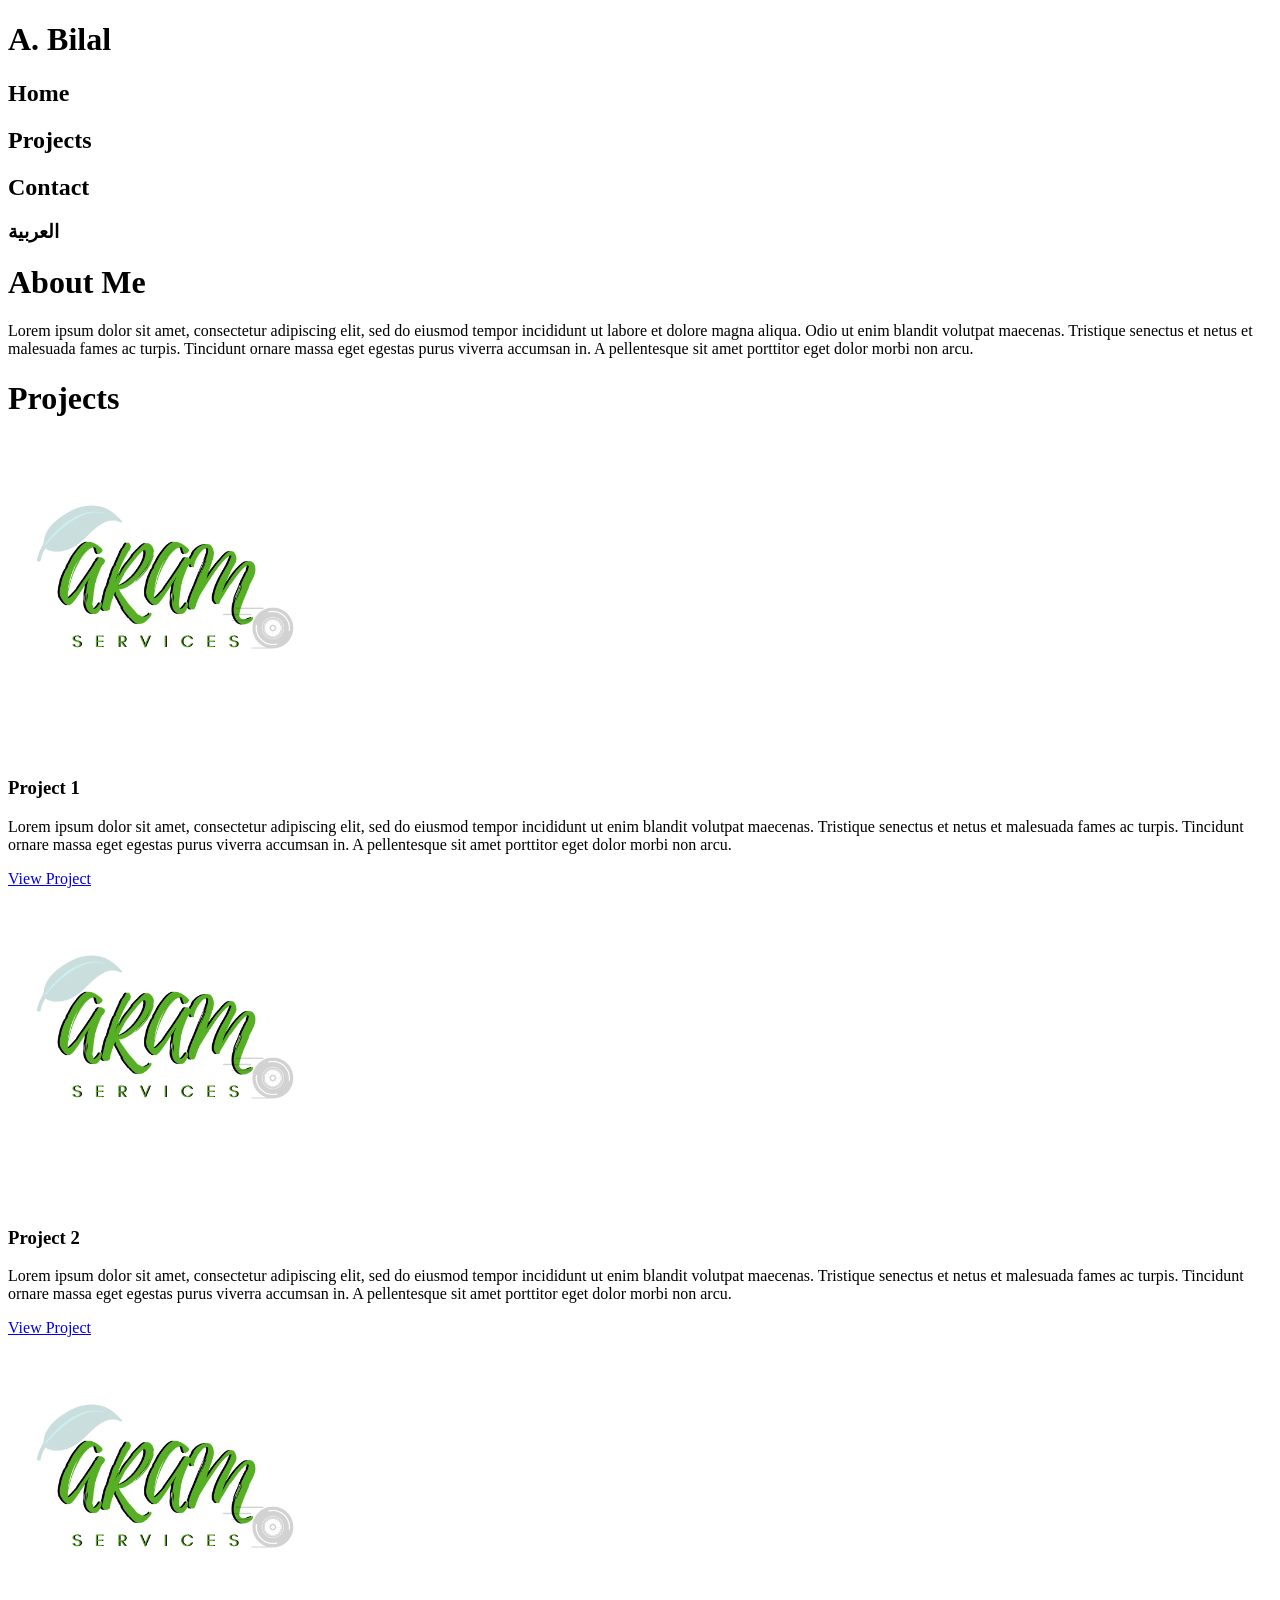
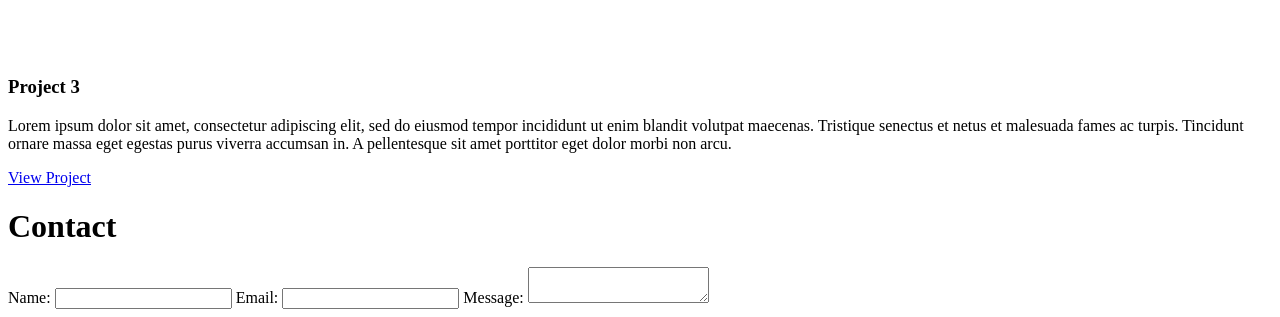
==== index.html @ 70561f9f "UPLOADED" ====
<!DOCTYPE html>
<html lang="en">
<head>
    <meta charset="UTF-8">
    <meta http-equiv="X-UA-Compatible" content="IE=edge">
    <meta name="viewport" content="width=device-width, initial-scale=1.0">
    <title>A. Bilal</title>
</head>
<body>
<h1>A. Bilal</h1>
<nav class="navigation">
    <h2>Home</h2>
    <h2>Projects</h2>
    <h2>Contact</h2>
    <h3>العربية</h3>
</nav>
<main>
    <div class="aboutme">
        <h1 class="aboutme-title">About Me</h1>
        <p class="aboutme-text">Lorem ipsum dolor sit amet, consectetur adipiscing elit, sed do eiusmod tempor incididunt ut labore et dolore magna aliqua. Odio ut enim blandit volutpat maecenas. Tristique senectus et netus et malesuada fames ac turpis. Tincidunt ornare massa eget egestas purus viverra accumsan in. A pellentesque sit amet porttitor eget dolor morbi non arcu.</p>
</div>
<div class="projects">
    <h1 class="projects-title">Projects</h1>
    <div class="projects-container">
        <div class="project-item">
            <img src="assets/img/ARAM1080trans.png" alt="project 1" class="project-img" width="25%">
            <h3 class="project-title">Project 1</h3>
            <p class="project-text">Lorem ipsum dolor sit amet, consectetur adipiscing elit, sed do eiusmod tempor incididunt ut enim blandit volutpat maecenas. Tristique senectus et netus et malesuada fames ac turpis. Tincidunt ornare massa eget egestas purus viverra accumsan in. A pellentesque sit amet porttitor eget dolor morbi non arcu.</p>
            <a href="./project1.html" class="project-link">View Project</a>
        </div>
        <div class="project-item"></div>
            <img src="assets/img/ARAM1080trans.png" alt="project 2" class="project-img" width="25%">
            <h3 class="project-title">Project 2</h3>
            <p class="project-text">Lorem ipsum dolor sit amet, consectetur adipiscing elit, sed do eiusmod tempor incididunt ut enim blandit volutpat maecenas. Tristique senectus et netus et malesuada fames ac turpis. Tincidunt ornare massa eget egestas purus viverra accumsan in. A pellentesque sit amet porttitor eget dolor morbi non arcu.</p>
            <a href="./project2.html" class="project-link">View Project</a>
        </div>
        <div class="project-item">
            <img src="assets/img/ARAM1080trans.png" alt="project 1" class="project-img" width="25%">
            <h3 class="project-title">Project 3</h3>
            <p class="project-text">Lorem ipsum dolor sit amet, consectetur adipiscing elit, sed do eiusmod tempor incididunt ut enim blandit volutpat maecenas. Tristique senectus et netus et malesuada fames ac turpis. Tincidunt ornare massa eget egestas purus viverra accumsan in. A pellentesque sit amet porttitor eget dolor morbi non arcu.</p>
            <a href="./project3.html" class="project-link">View Project</a>
        </div>
    </div>
</div>
<div class="contact-form">
    <h1>Contact</h1>
    <form action="./form.html" autocomplete="on" >
        <label for="name">Name:</label>
        <input type="text" name="name" id="name" required>
        <label for="email">Email:</label>
        <input type="email" name="email" id="email" required>
        <label for="message">Message:</label>
        <textarea name="message" id="message" required></textarea>
        <input type="submit" value="Submit" id="submit>
    </form>
</div>
</body>
</html>
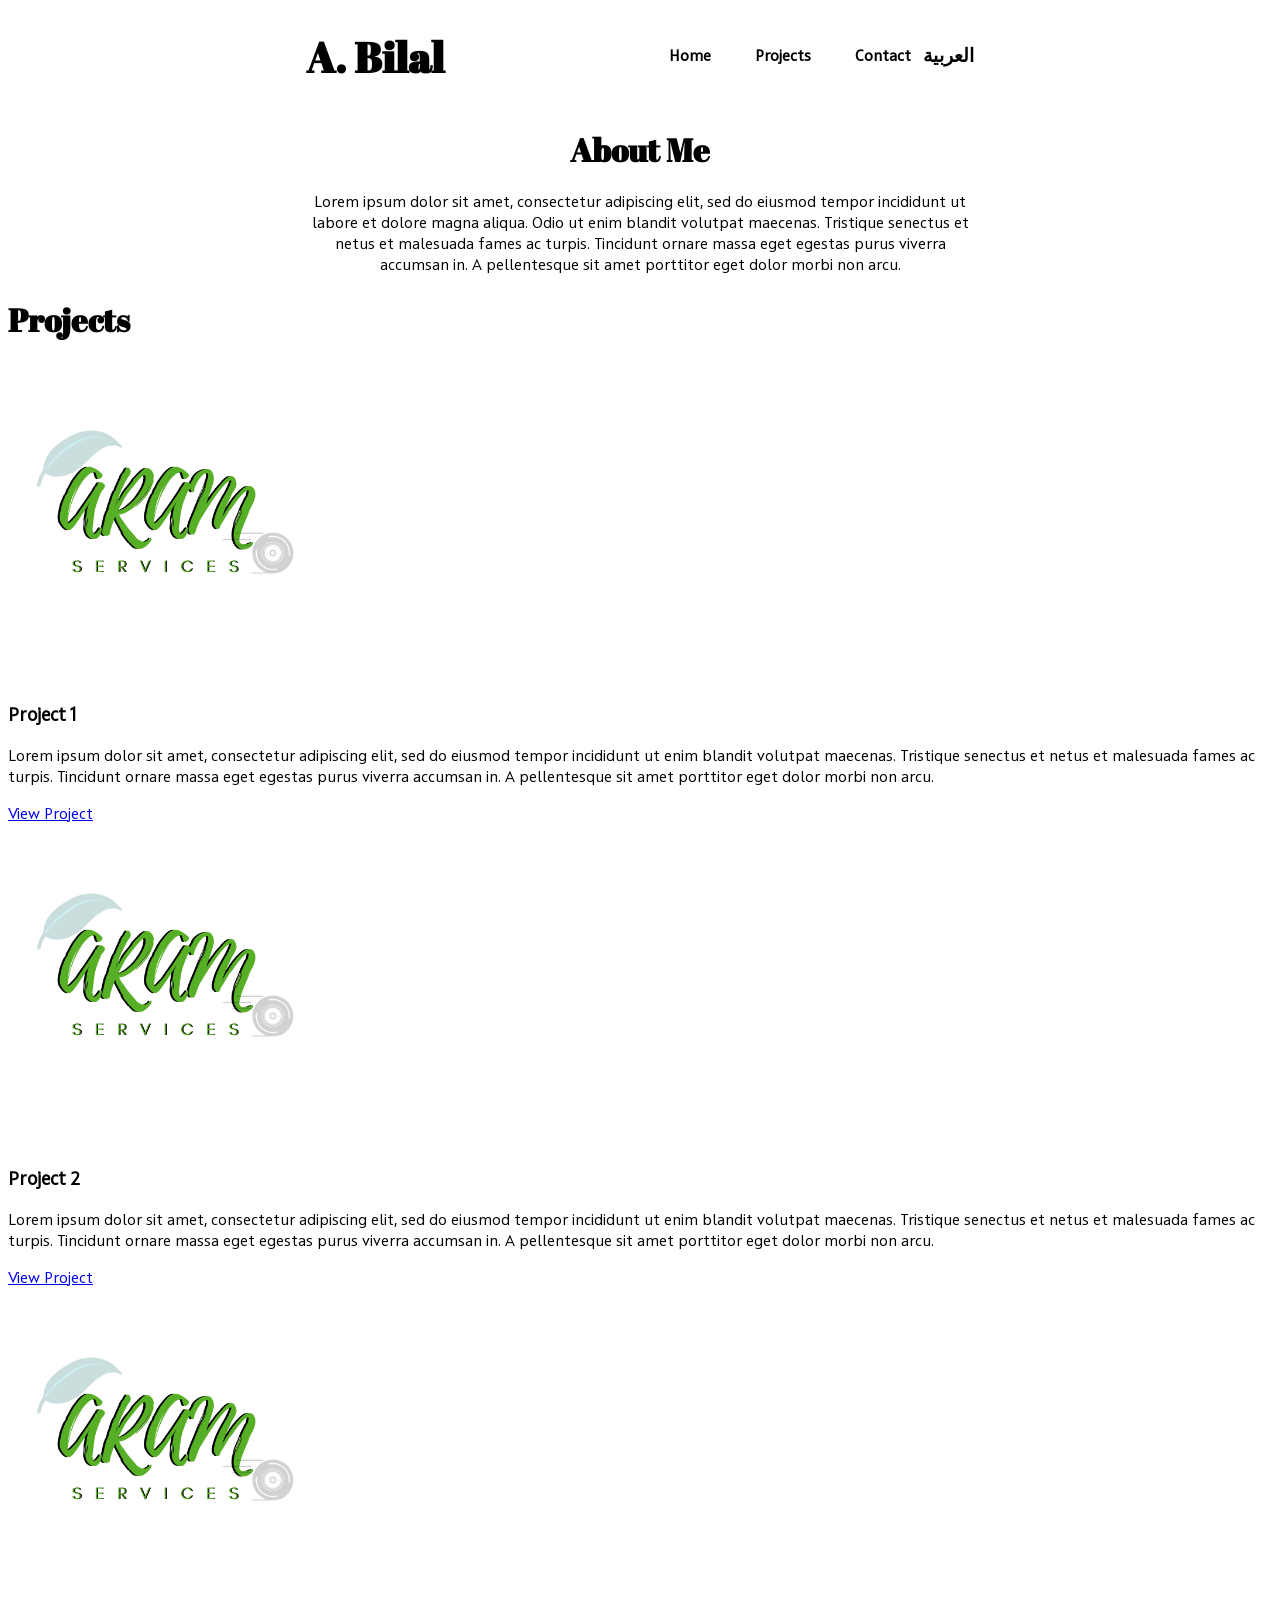
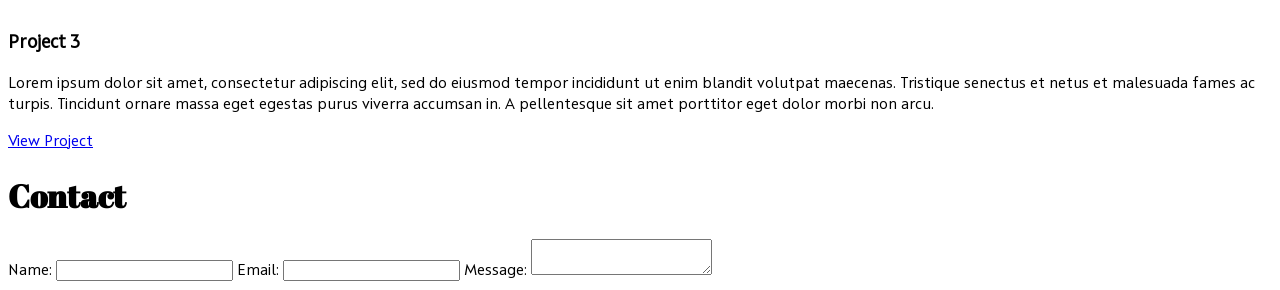
==== commit 86f05d12: "added" ====
--- a/index.html
+++ b/index.html
@@ -4,16 +4,24 @@
     <meta charset="UTF-8">
     <meta http-equiv="X-UA-Compatible" content="IE=edge">
     <meta name="viewport" content="width=device-width, initial-scale=1.0">
+    <link rel="stylesheet" type="text/css" href="assets/css/style.css">
     <title>A. Bilal</title>
 </head>
 <body>
-<h1>A. Bilal</h1>
-<nav class="navigation">
-    <h2>Home</h2>
-    <h2>Projects</h2>
-    <h2>Contact</h2>
-    <h3>العربية</h3>
-</nav>
+<header>
+ <div class="headtxt">
+    <h1><a href="">A. Bilal</a></h1>
+ </div>
+ <nav class="navigation">
+    <a href="/">Home</a>
+    <a href="#">Projects</a>
+    <a href="#">Contact</a>
+ </nav>
+
+ <div class="arabictxt">
+   <h3>العربية</h3>
+ </div>
+</header>
 <main>
     <div class="aboutme">
         <h1 class="aboutme-title">About Me</h1>
--- a/assets/css/style.css
+++ b/assets/css/style.css
@@ -0,0 +1,71 @@
+body {
+    color: #000000;
+    background-color: #ffffff;
+    font-family: "reg-font";
+    font-size: 16px;
+}
+
+@font-face {
+    font-family: "reg-font";
+    src: url(Squad-Regular.ttf);
+}
+
+@font-face {
+    font-family: "head-font";
+    src: url(AbrilFatface-Regular.ttf);
+}
+
+
+header {
+    display: flex;
+    flex-direction: row;
+    align-items: center;
+    justify-content: center;
+    width: 700px;
+    max-width: 100%;
+    padding-left: 1rem;
+    padding-right: 1rem;
+    box-sizing: border-box;
+    margin: auto;
+}
+
+.headtxt {
+    width: 420px;
+}
+
+h1 {
+    font-family: "head-font";
+}
+
+.headtxt h1 a {
+    font-size: 42px;
+    text-decoration: none;
+    color: #000000;
+}
+
+nav {
+    display: block;
+    width: 800px;
+    margin-left: 150px;
+    max-width: 100%;
+    text-align: center;
+    overflow: hidden;
+}
+
+nav a {
+    display: inline-block;
+    color: #000000;
+    padding-left: 40px;
+    font-weight: bold;
+    text-decoration: none;
+}
+
+.aboutme {
+    width: 700px;
+    max-width: 100%;
+    padding-left: 1rem;
+    padding-right: 1rem;
+    box-sizing: border-box;
+    margin: auto;
+    text-align: center;
+}
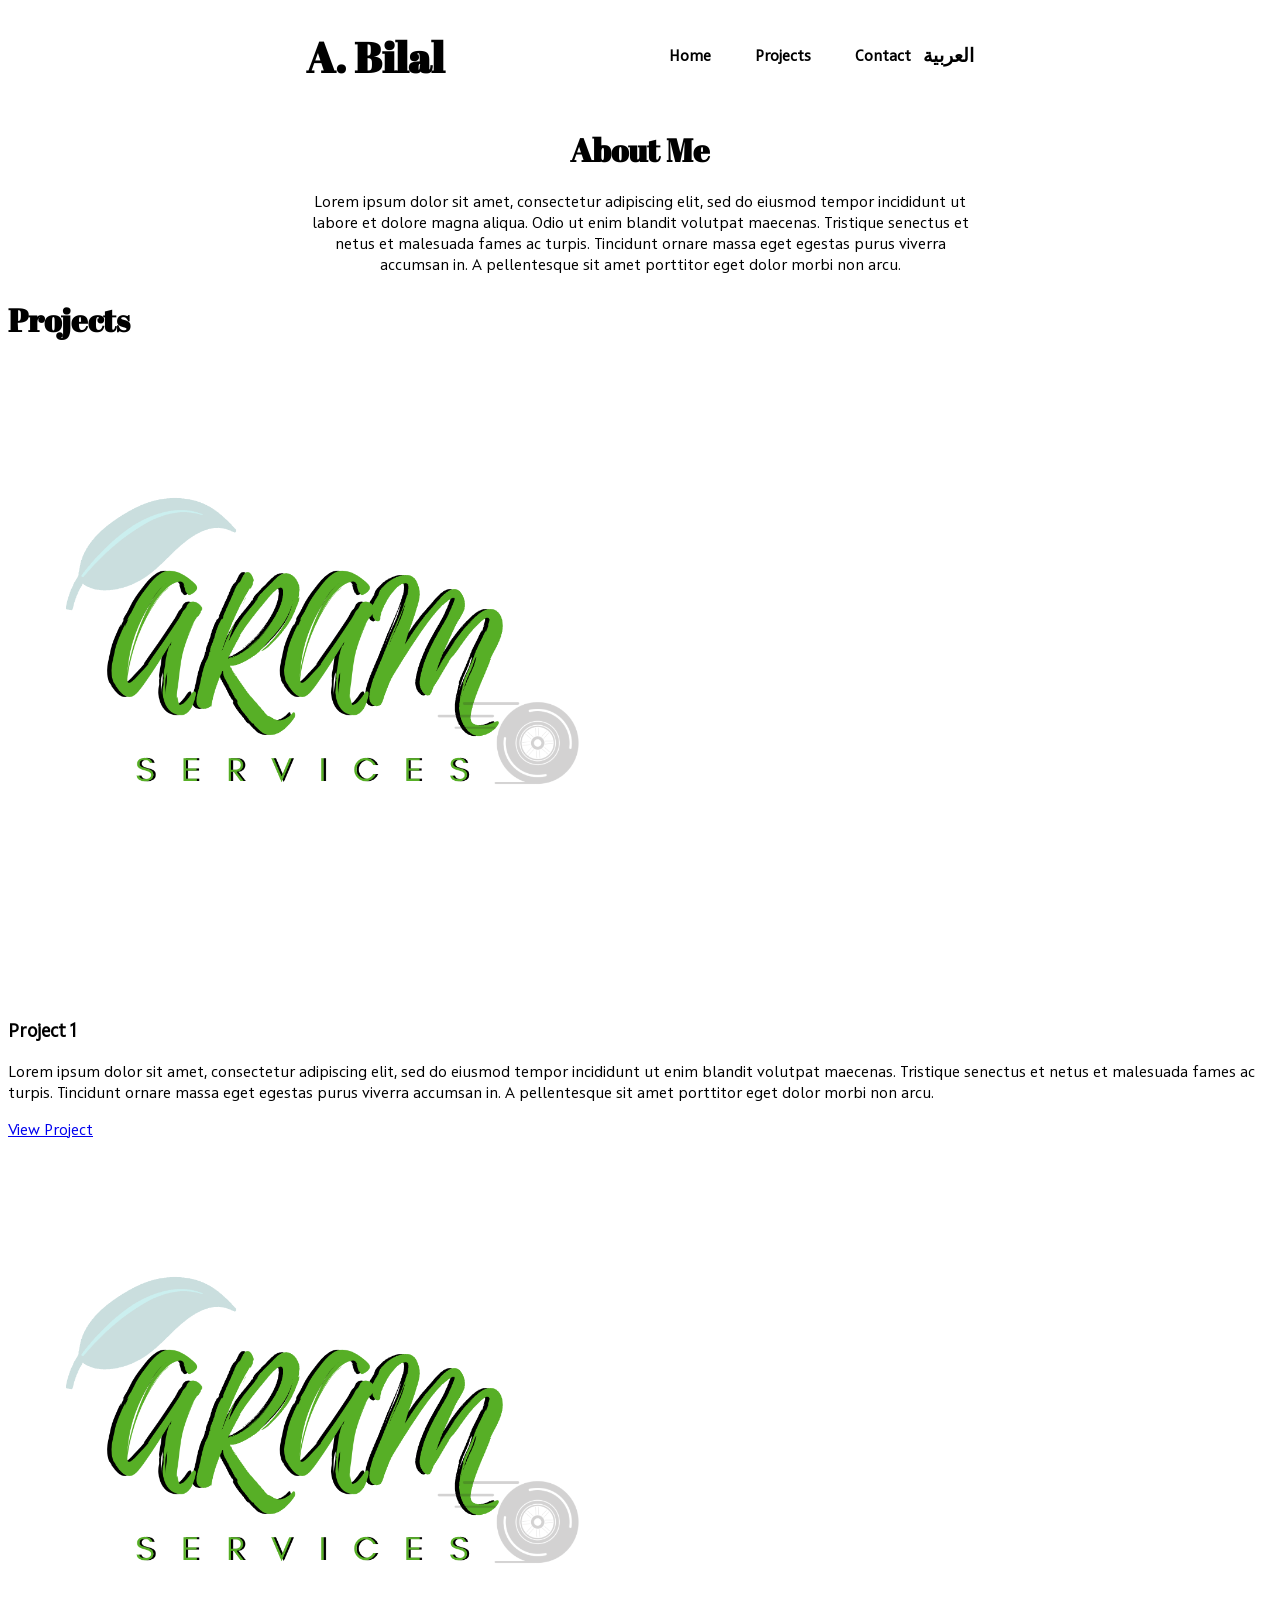
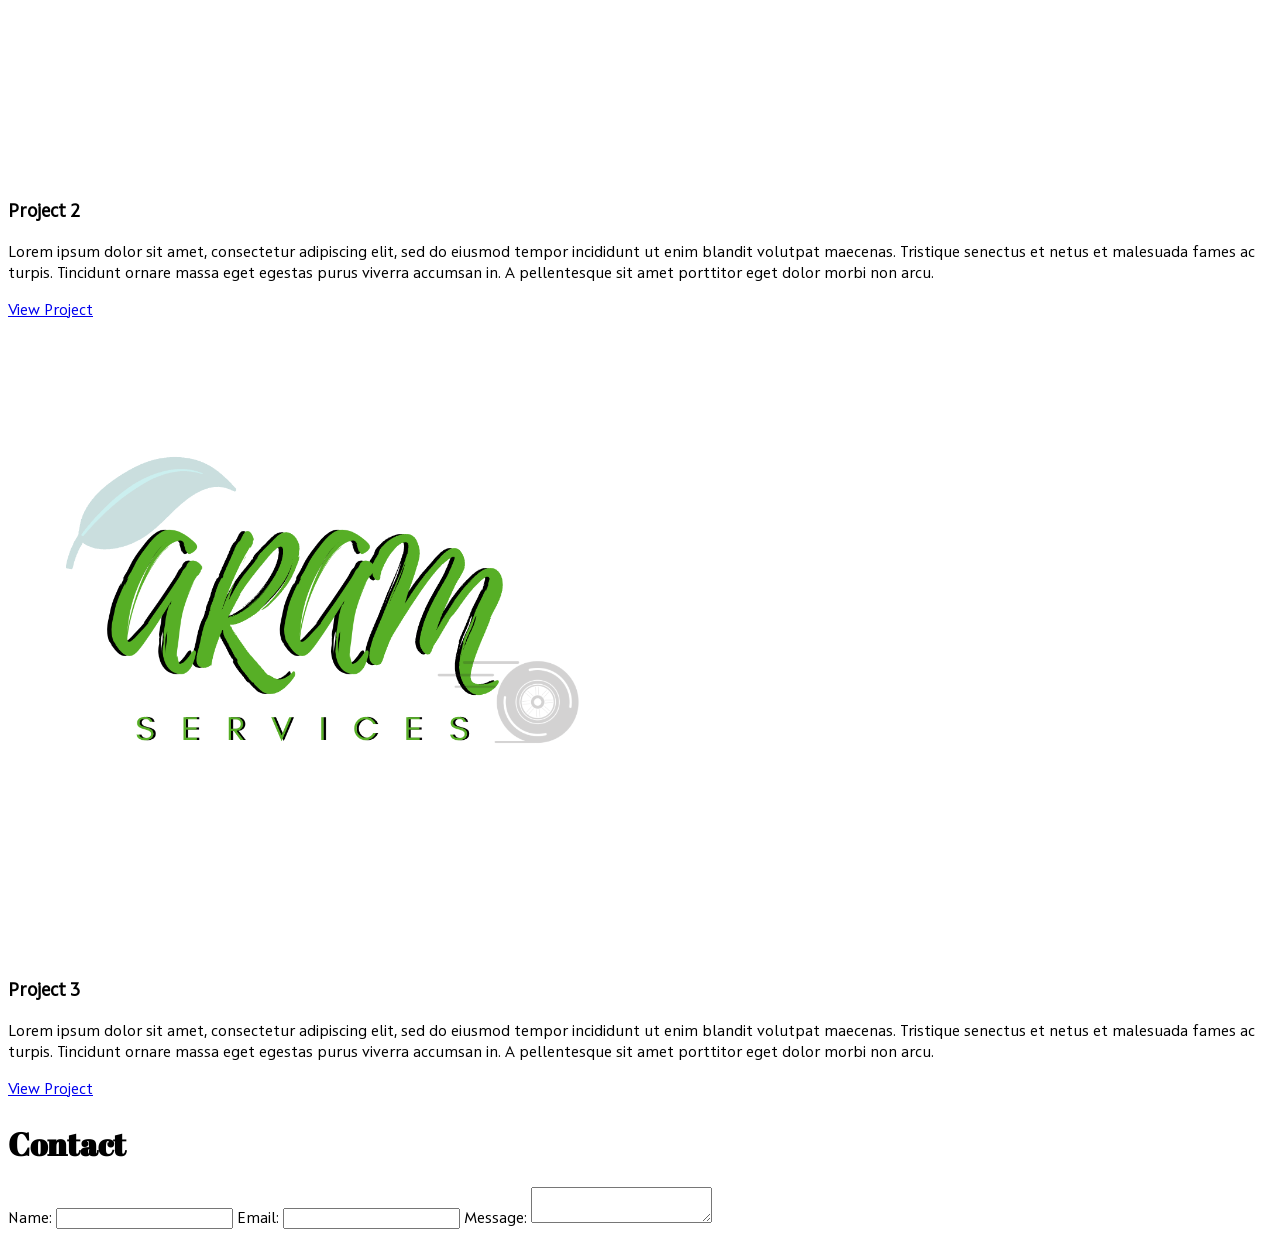
==== commit 96a681e9: "Update HTML" ====
--- a/index.html
+++ b/index.html
@@ -31,19 +31,19 @@
     <h1 class="projects-title">Projects</h1>
     <div class="projects-container">
         <div class="project-item">
-            <img src="assets/img/ARAM1080trans.png" alt="project 1" class="project-img" width="25%">
+            <img src="assets/img/ARAM1080trans.png" alt="project 1" class="project-img" width="50%">
             <h3 class="project-title">Project 1</h3>
             <p class="project-text">Lorem ipsum dolor sit amet, consectetur adipiscing elit, sed do eiusmod tempor incididunt ut enim blandit volutpat maecenas. Tristique senectus et netus et malesuada fames ac turpis. Tincidunt ornare massa eget egestas purus viverra accumsan in. A pellentesque sit amet porttitor eget dolor morbi non arcu.</p>
             <a href="./project1.html" class="project-link">View Project</a>
         </div>
-        <div class="project-item"></div>
-            <img src="assets/img/ARAM1080trans.png" alt="project 2" class="project-img" width="25%">
+        <div class="project-item">
+            <img src="assets/img/ARAM1080trans.png" alt="project 2" class="project-img" width="50%">
             <h3 class="project-title">Project 2</h3>
             <p class="project-text">Lorem ipsum dolor sit amet, consectetur adipiscing elit, sed do eiusmod tempor incididunt ut enim blandit volutpat maecenas. Tristique senectus et netus et malesuada fames ac turpis. Tincidunt ornare massa eget egestas purus viverra accumsan in. A pellentesque sit amet porttitor eget dolor morbi non arcu.</p>
             <a href="./project2.html" class="project-link">View Project</a>
         </div>
         <div class="project-item">
-            <img src="assets/img/ARAM1080trans.png" alt="project 1" class="project-img" width="25%">
+            <img src="assets/img/ARAM1080trans.png" alt="project 3" class="project-img" width="50%">
             <h3 class="project-title">Project 3</h3>
             <p class="project-text">Lorem ipsum dolor sit amet, consectetur adipiscing elit, sed do eiusmod tempor incididunt ut enim blandit volutpat maecenas. Tristique senectus et netus et malesuada fames ac turpis. Tincidunt ornare massa eget egestas purus viverra accumsan in. A pellentesque sit amet porttitor eget dolor morbi non arcu.</p>
             <a href="./project3.html" class="project-link">View Project</a>
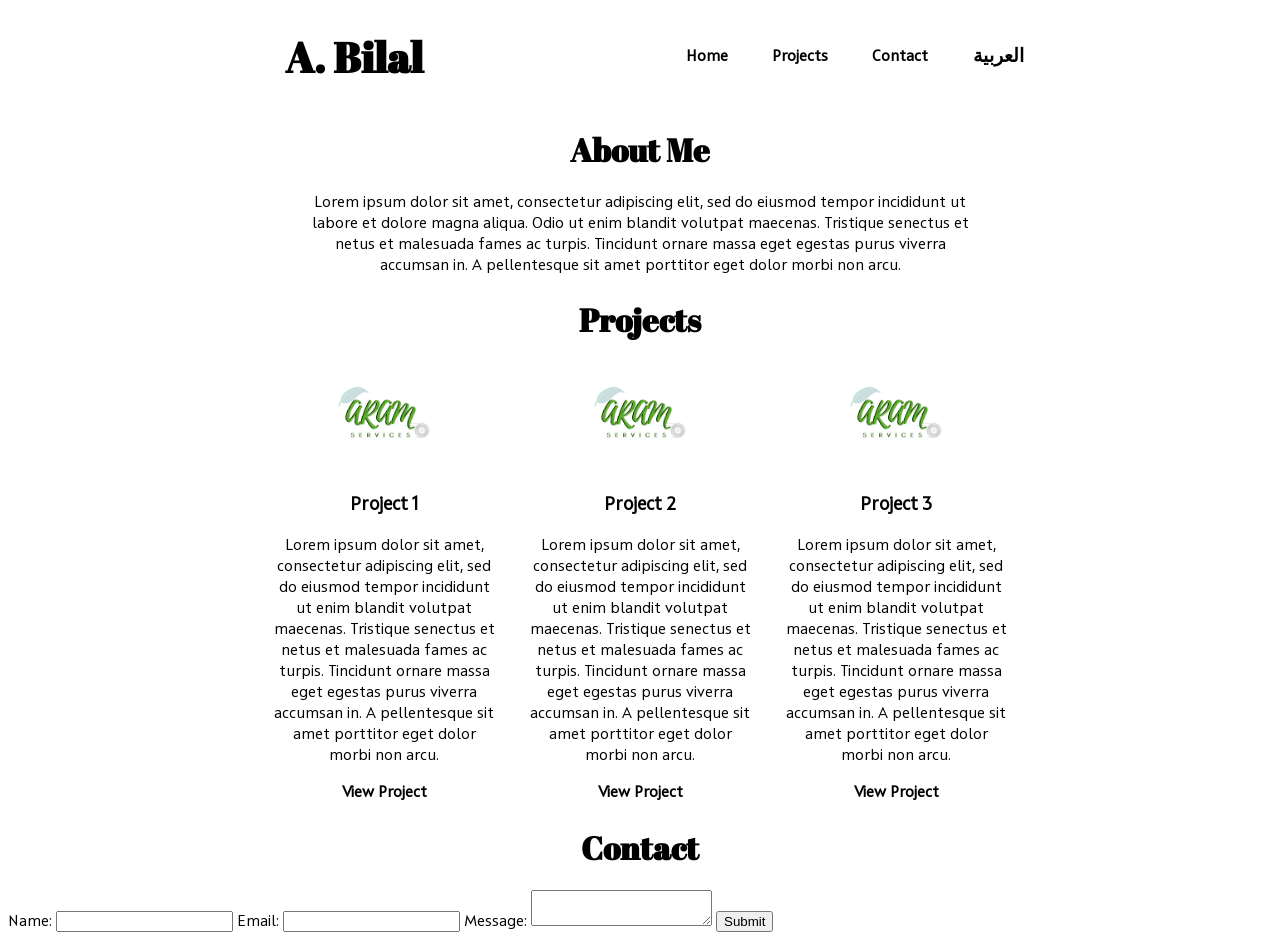
==== commit 8a8c1e0a: "Update HTML to fix mistake" ====
--- a/index.html
+++ b/index.html
@@ -59,7 +59,7 @@
         <input type="email" name="email" id="email" required>
         <label for="message">Message:</label>
         <textarea name="message" id="message" required></textarea>
-        <input type="submit" value="Submit" id="submit>
+        <input type="submit" value="Submit" id="submit">
     </form>
 </div>
 </body>
--- a/assets/css/style.css
+++ b/assets/css/style.css
@@ -21,7 +21,7 @@
     flex-direction: row;
     align-items: center;
     justify-content: center;
-    width: 700px;
+    width: 800px;
     max-width: 100%;
     padding-left: 1rem;
     padding-right: 1rem;
@@ -35,6 +35,7 @@
 
 h1 {
     font-family: "head-font";
+    text-align: center;
 }
 
 .headtxt h1 a {
@@ -68,4 +69,92 @@
     box-sizing: border-box;
     margin: auto;
     text-align: center;
+}
+
+.projects {
+    width: 800px;
+    max-width: 100%;
+    padding-left: 1rem;
+    padding-right: 1rem;
+    box-sizing: border-box;
+    margin: auto;
+}
+
+.projects-container {
+    display: flex;
+    flex-direction: row;
+    margin: auto;
+}
+
+.project-item {
+    padding-left: 1rem;
+    padding-right: 1rem;
+}
+
+.project-img {
+    display: block;
+    margin: auto;
+}
+
+.project-title {
+    text-align: center;
+}
+
+.project-text {
+    text-align: center;
+}
+
+.project-link {
+    display: block;
+    text-align: center;
+}
+
+a {
+    color: #000000;
+    font-weight: bold;
+    text-decoration: none;
+}
+
+@media screen and (max-width: 900px) {
+    header {
+        width: 600px;
+    }
+
+    nav {
+        width: 600px;
+        margin-left: 50px;
+    }
+
+    nav a {
+        padding-left: 20px;
+    }
+}
+
+@media screen and (max-width: 850px) {
+    .projects {
+        width: 450px;
+    }
+
+    .projects-container {
+        display: block;
+    }
+}
+
+@media screen and (max-width: 650px) {
+    header {
+        display: block;
+    }
+
+    .headtxt {
+        width: fit-content;
+        margin: auto;
+    }
+
+    nav {
+        margin-left: 0;
+    }
+
+    .arabictxt {
+        text-align: center;
+    }
 }
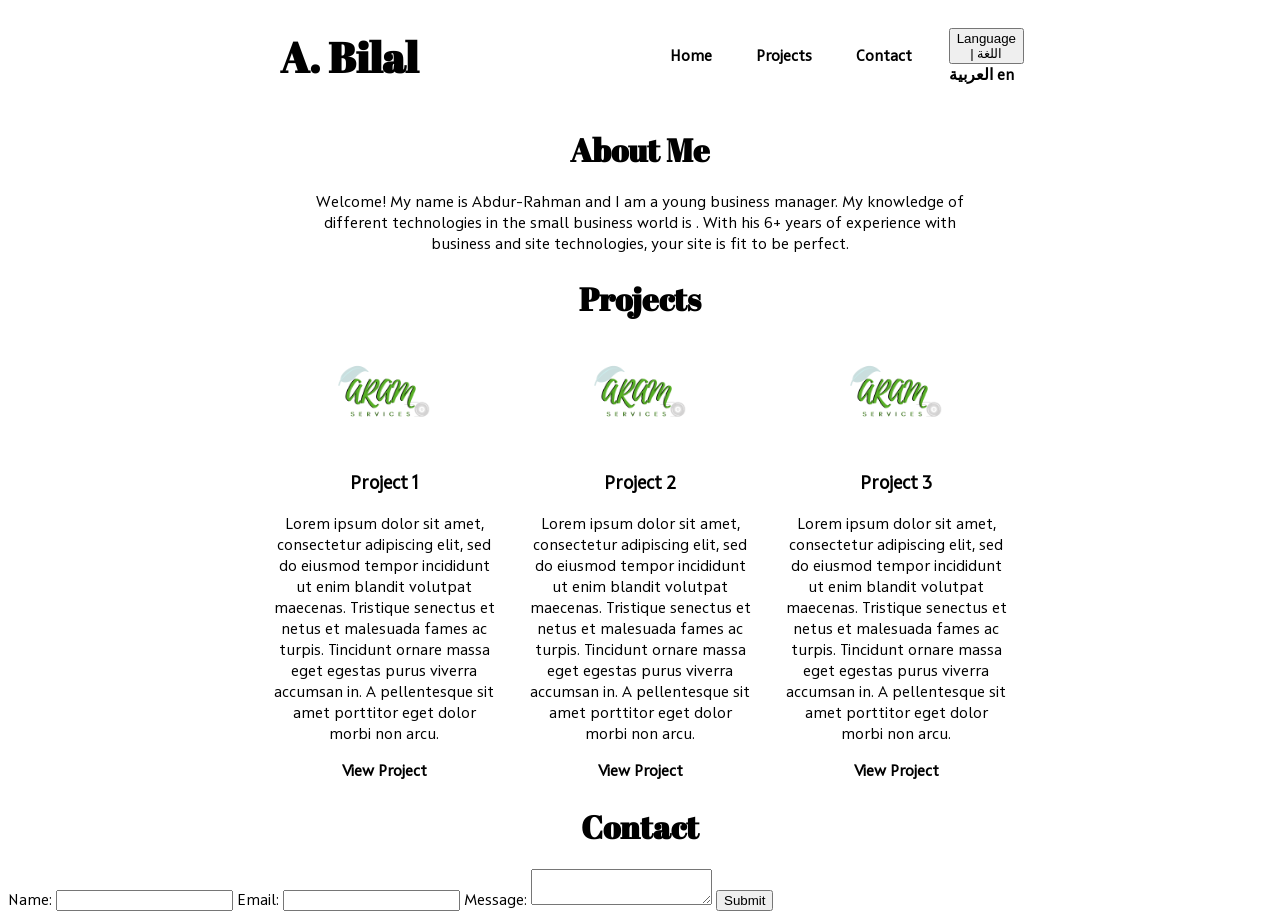
==== commit 6e8cc177: "Added site and committed to create release" ====
--- a/index.html
+++ b/index.html
@@ -4,7 +4,26 @@
     <meta charset="UTF-8">
     <meta http-equiv="X-UA-Compatible" content="IE=edge">
     <meta name="viewport" content="width=device-width, initial-scale=1.0">
-    <link rel="stylesheet" type="text/css" href="assets/css/style.css">
+    <link rel="stylesheet" type="text/css" href="./assets/css/style.css">
+    <meta charset="UTF-8">
+    <meta http-equiv="X-UA-Compatible" content="IE=edge">
+    <meta name="viewport" content="width=device-width, initial-scale=1.0">
+    <link rel="stylesheet" type="text/css" href="./assets/css/style.css">
+    <link rel="apple-touch-icon" sizes="180x180" href="./assets/img/favicon/apple-touch-icon-180x180.png">
+    <link rel="icon" type="image/png" sizes="32x32" href="./assets/img/favicon/favicon-32x32.png">
+    <link rel="icon" type="image/png" sizes="194x194" href="./assets/img/favicon/favicon-194x194.png">
+    <link rel="icon" type="image/png" sizes="192x192" href="./assets/img/favicon/android-chrome-192x192.png">
+    <link rel="icon" type="image/png" sizes="16x16" href="./assets/img/favicon/favicon-16x16.png">
+    <link rel="manifest" href="./assets/img/favicon/site.webmanifest">
+    <link rel="mask-icon" href="./assets/img/favicon/safari-pinned-tab.svg" color="#437d3e">
+    <link rel="shortcut icon" href="./assets/img/favicon/favicon.ico">
+    <meta name="apple-mobile-web-app-title" content="Abdur-Rahman's Resume">
+    <meta name="application-name" content="Abdur-Rahman's Resume">
+    <meta name="msapplication-TileColor" content="#00a300">
+    <meta name="msapplication-TileImage" content="./assets/img/favicon/mstile-144x144.png">
+    <meta name="msapplication-config" content="./assets/img/favicon/browserconfig.xml">
+    <meta name="theme-color" content="#0e6d16">
+    <title>A. Bilal</title>
     <title>A. Bilal</title>
 </head>
 <body>
@@ -14,18 +33,24 @@
  </div>
  <nav class="navigation">
     <a href="/">Home</a>
-    <a href="#">Projects</a>
-    <a href="#">Contact</a>
+    <a href="#aboutme">Projects</a>
+    <a href="#contact">Contact</a>
  </nav>
-
- <div class="arabictxt">
-   <h3>العربية</h3>
- </div>
+ <div class="dropdown">
+    <button class="dropbtn">Language | اللغة</button>
+    <div class="dropdown-content">
+      <a href="./ar/">العربية</a>
+      <a href="./">en</a>
+    </div>
+  </div>
+ <!-- <div class="arabictxt">
+   <h3> <a href="">العربية</a></h3>
+ </div> -->
 </header>
 <main>
-    <div class="aboutme">
+    <div class="aboutme" id="aboutme">
         <h1 class="aboutme-title">About Me</h1>
-        <p class="aboutme-text">Lorem ipsum dolor sit amet, consectetur adipiscing elit, sed do eiusmod tempor incididunt ut labore et dolore magna aliqua. Odio ut enim blandit volutpat maecenas. Tristique senectus et netus et malesuada fames ac turpis. Tincidunt ornare massa eget egestas purus viverra accumsan in. A pellentesque sit amet porttitor eget dolor morbi non arcu.</p>
+        <p class="aboutme-text"> Welcome! My name is Abdur-Rahman and I am a young business manager. My knowledge of different technologies in the small business world is . With his 6+ years of experience with business and site technologies, your site is fit to be perfect.</p>
 </div>
 <div class="projects">
     <h1 class="projects-title">Projects</h1>
@@ -34,25 +59,25 @@
             <img src="assets/img/ARAM1080trans.png" alt="project 1" class="project-img" width="50%">
             <h3 class="project-title">Project 1</h3>
             <p class="project-text">Lorem ipsum dolor sit amet, consectetur adipiscing elit, sed do eiusmod tempor incididunt ut enim blandit volutpat maecenas. Tristique senectus et netus et malesuada fames ac turpis. Tincidunt ornare massa eget egestas purus viverra accumsan in. A pellentesque sit amet porttitor eget dolor morbi non arcu.</p>
-            <a href="./project1.html" class="project-link">View Project</a>
+            <a href="./project1" class="project-link">View Project</a>
         </div>
         <div class="project-item">
             <img src="assets/img/ARAM1080trans.png" alt="project 2" class="project-img" width="50%">
             <h3 class="project-title">Project 2</h3>
             <p class="project-text">Lorem ipsum dolor sit amet, consectetur adipiscing elit, sed do eiusmod tempor incididunt ut enim blandit volutpat maecenas. Tristique senectus et netus et malesuada fames ac turpis. Tincidunt ornare massa eget egestas purus viverra accumsan in. A pellentesque sit amet porttitor eget dolor morbi non arcu.</p>
-            <a href="./project2.html" class="project-link">View Project</a>
+            <a href="./project2" class="project-link">View Project</a>
         </div>
         <div class="project-item">
             <img src="assets/img/ARAM1080trans.png" alt="project 3" class="project-img" width="50%">
             <h3 class="project-title">Project 3</h3>
             <p class="project-text">Lorem ipsum dolor sit amet, consectetur adipiscing elit, sed do eiusmod tempor incididunt ut enim blandit volutpat maecenas. Tristique senectus et netus et malesuada fames ac turpis. Tincidunt ornare massa eget egestas purus viverra accumsan in. A pellentesque sit amet porttitor eget dolor morbi non arcu.</p>
-            <a href="./project3.html" class="project-link">View Project</a>
+            <a href="./project3" class="project-link">View Project</a>
         </div>
     </div>
 </div>
-<div class="contact-form">
+<div class="contact-form" id="contact">
     <h1>Contact</h1>
-    <form action="./form.html" autocomplete="on" >
+    <form action="https://submit-form.com/5UfSEX8Z" autocomplete="on"  class="form">
         <label for="name">Name:</label>
         <input type="text" name="name" id="name" required>
         <label for="email">Email:</label>
